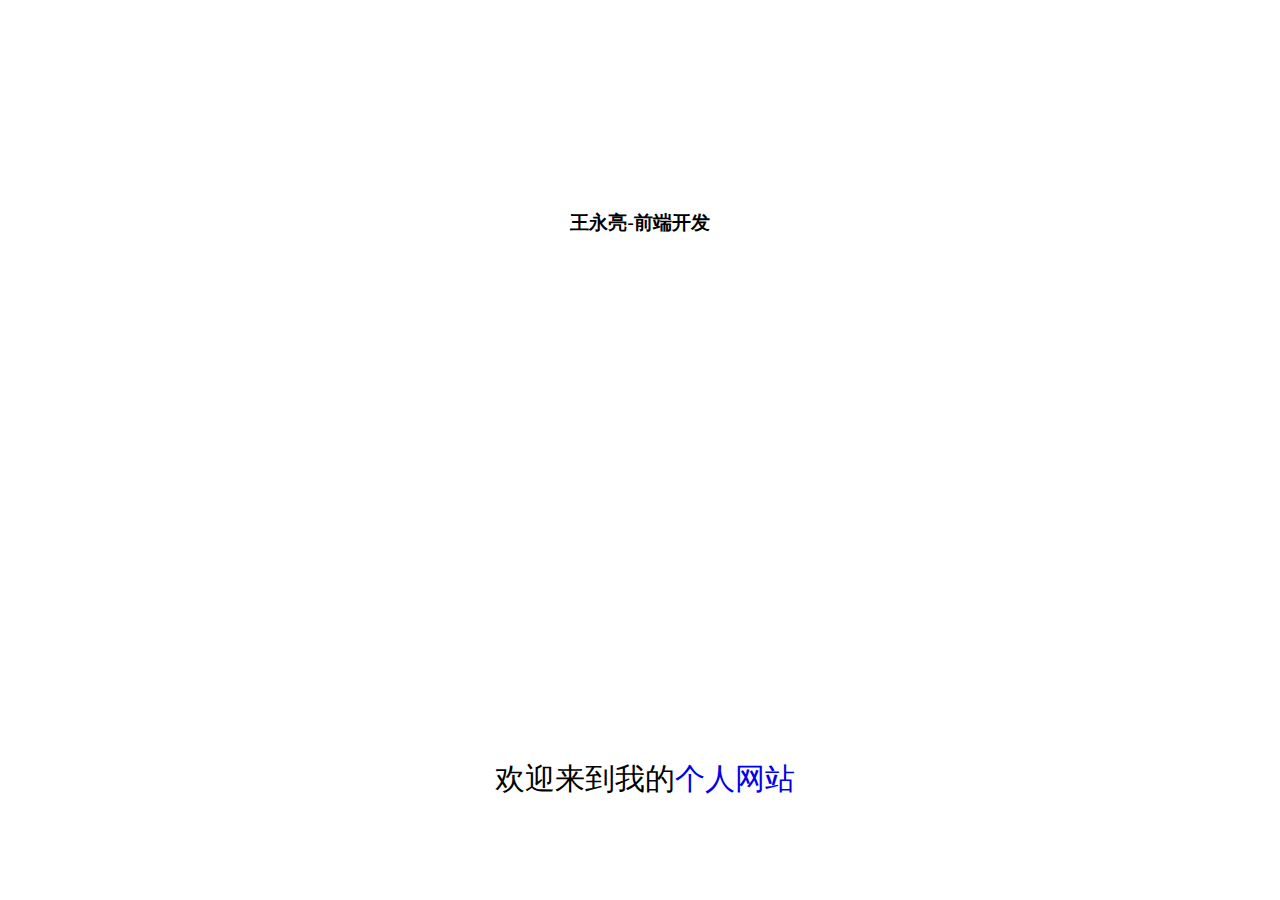
==== index.html @ 11a2ffd8 "add favicon" ====
<!DOCTYPE html>
<html lang="en">
<head>
  <meta charset="UTF-8">
  <meta name="viewport" content="width=device-width, initial-scale=1">
  <title>王永亮的个人网站</title>
  <link rel="icon" href="http://oyvrltpxa.bkt.clouddn.com/favicon.jpg" type="image/x-icon">
<link href="/index.css" rel="stylesheet"></head>
<body>
  <div id="root"></div>
<script type="text/javascript" src="/index.js"></script></body>
</html>
---- index.css ----
html,
body,
#root {
  height: 100%;
}
* {
  margin: 0;
  padding: 0;
  text-decoration: none;
}
.index___29MY4 {
  width: 100%;
  height: 100%;
  background: url(http://oyvrltpxa.bkt.clouddn.com/index/index-bg.jpg) no-repeat center 0;
  background-size: 100% 100%;
  overflow: hidden;
}
.index___29MY4 .photo___1uAsC {
  width: 100px;
  height: 100px;
  border-radius: 50px;
  background: url(http://oyvrltpxa.bkt.clouddn.com/avatar.jpg) no-repeat center 0;
  background-size: 100% 100%;
  margin: 100px auto;
  margin-bottom: 10px;
}
.index___29MY4 h3 {
  text-align: center;
}
.index___29MY4 .welcome___16WtW {
  font-size: 30px;
  position: absolute;
  bottom: 100px;
  left: calc(50% - 145px);
}
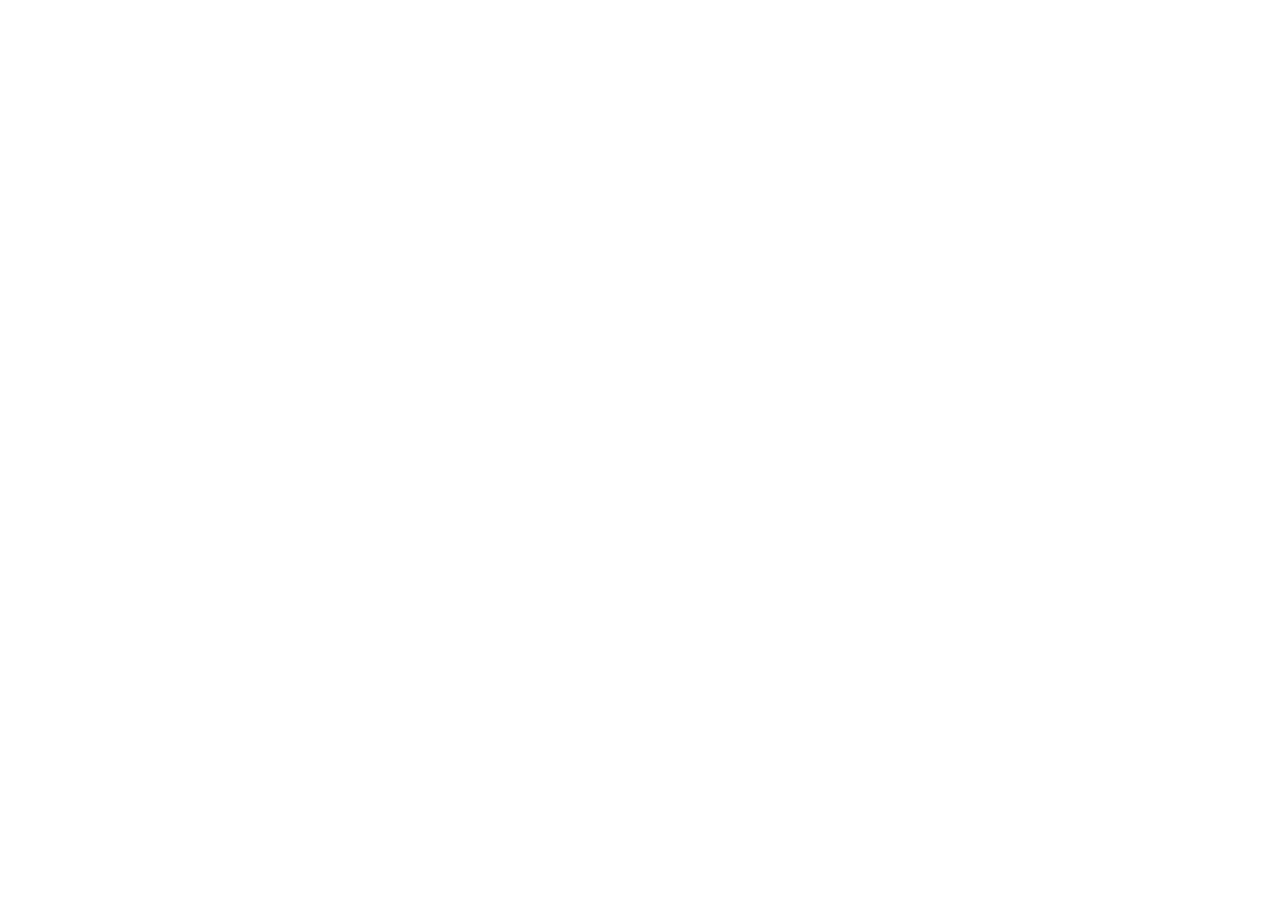
==== commit 01a688ac: "增加移动端" ====
--- a/index.html
+++ b/index.html
@@ -5,8 +5,31 @@
   <meta name="viewport" content="width=device-width, initial-scale=1">
   <title>王永亮的个人网站</title>
   <link rel="icon" href="http://oyvrltpxa.bkt.clouddn.com/favicon.jpg" type="image/x-icon">
-<link href="/index.css" rel="stylesheet"></head>
+
+  <script type="text/javascript">
+    function browserRedirect() {
+        var sUserAgent = navigator.userAgent.toLowerCase();
+        var bIsIpad = sUserAgent.match(/ipad/i) == "ipad";
+        var bIsIphoneOs = sUserAgent.match(/iphone os/i) == "iphone os";
+        var bIsMidp = sUserAgent.match(/midp/i) == "midp";
+        var bIsUc7 = sUserAgent.match(/rv:1.2.3.4/i) == "rv:1.2.3.4";
+        var bIsUc = sUserAgent.match(/ucweb/i) == "ucweb";
+        var bIsAndroid = sUserAgent.match(/android/i) == "android";
+        var bIsCE = sUserAgent.match(/windows ce/i) == "windows ce";
+        var bIsWM = sUserAgent.match(/windows mobile/i) == "windows mobile";
+        if (bIsIpad || bIsIphoneOs || bIsMidp || bIsUc7 || bIsUc || bIsAndroid || bIsCE || bIsWM) {
+            // window.location.href='index.html'; //手机设备跳转到手机站主页
+            window.location.href='./mobilePersonalSite/index.html'; //手机设备跳转到手机站主页
+        } else {
+            // window.location.href='index.html';
+            // window.location.href='./pcPersonalSite/index.html';
+        }
+    }
+  
+    browserRedirect();
+  </script>
+
+</head>
 <body>
-  <div id="root"></div>
-<script type="text/javascript" src="/index.js"></script></body>
+</body>
 </html>
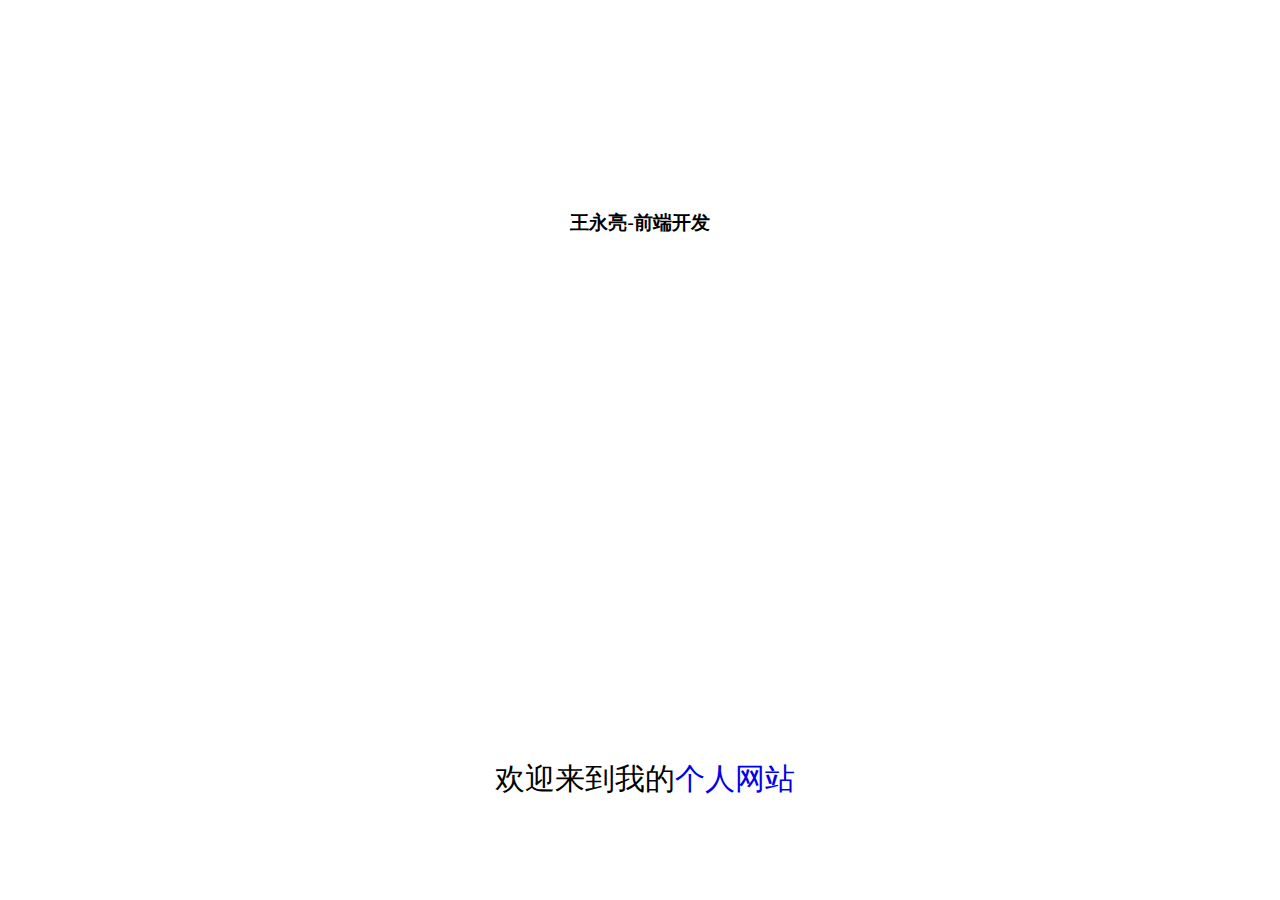
==== commit b1c32ae6: "增加移动端" ====
--- a/index.html
+++ b/index.html
@@ -21,8 +21,7 @@
             // window.location.href='index.html'; //手机设备跳转到手机站主页
             window.location.href='./mobilePersonalSite/index.html'; //手机设备跳转到手机站主页
         } else {
-            // window.location.href='index.html';
-            // window.location.href='./pcPersonalSite/index.html';
+            window.location.href='./pcPersonalSite/index.html';
         }
     }
   
